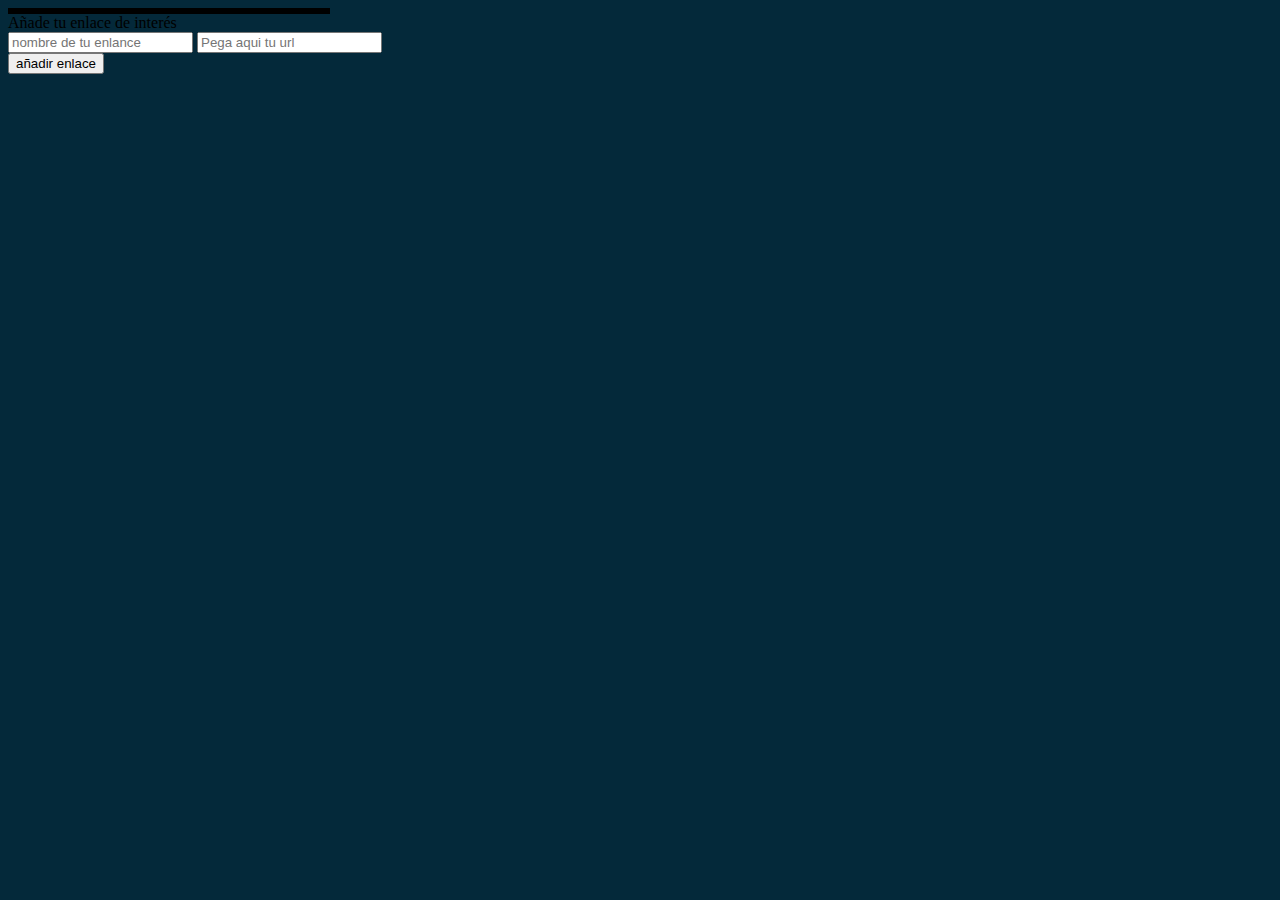
==== index.html @ 9df3aa86 "ScripEnlaces" ====
<!DOCTYPE html>
<html lang="en">

<head>
    <meta charset="UTF-8">
    <meta name="viewport" content="width=device-width, initial-scale=1.0">
    <title>dashboard</title>
    <link rel="stylesheet" href="./css/style.css">
</head>

<body>

    <div class="wheater" id="wheater"></div>
    <div class="reloj" id="reloj"></div>
    <div class="contra" id="contra"></div>
    <div class="enlace" id="enlace"></div>
    
    
    <script src="./key/apikey.js"></script>
    <script src="./jss/scriptWeather.js"></script>
    <script src="./jss/scriptEnlaces.js"></script>
    <script src="./jss/scriptPasword.js"></script>
    <script src="./jss/scriptReloj.js"></script>


</body>

</html>
---- css/style.css ----
.wheater {
    border: black solid;
    display: flex;
    flex-direction: column;
    width: 25%;
    align-self: flex-end;
}

.hoy {
    display: flex;
    justify-content:space-around;
    border-bottom: black solid;
    
}

.datos{
    padding-right: 5%;
    border-right: black solid;
}
.imagen{
    display: flex;
    flex-direction: column;
    align-items: end;
    
    
}

.lista {
    display: flex;
    overflow: auto;
    gap: 2%;
    
    
}
body{
    background-color: #04293A;
}
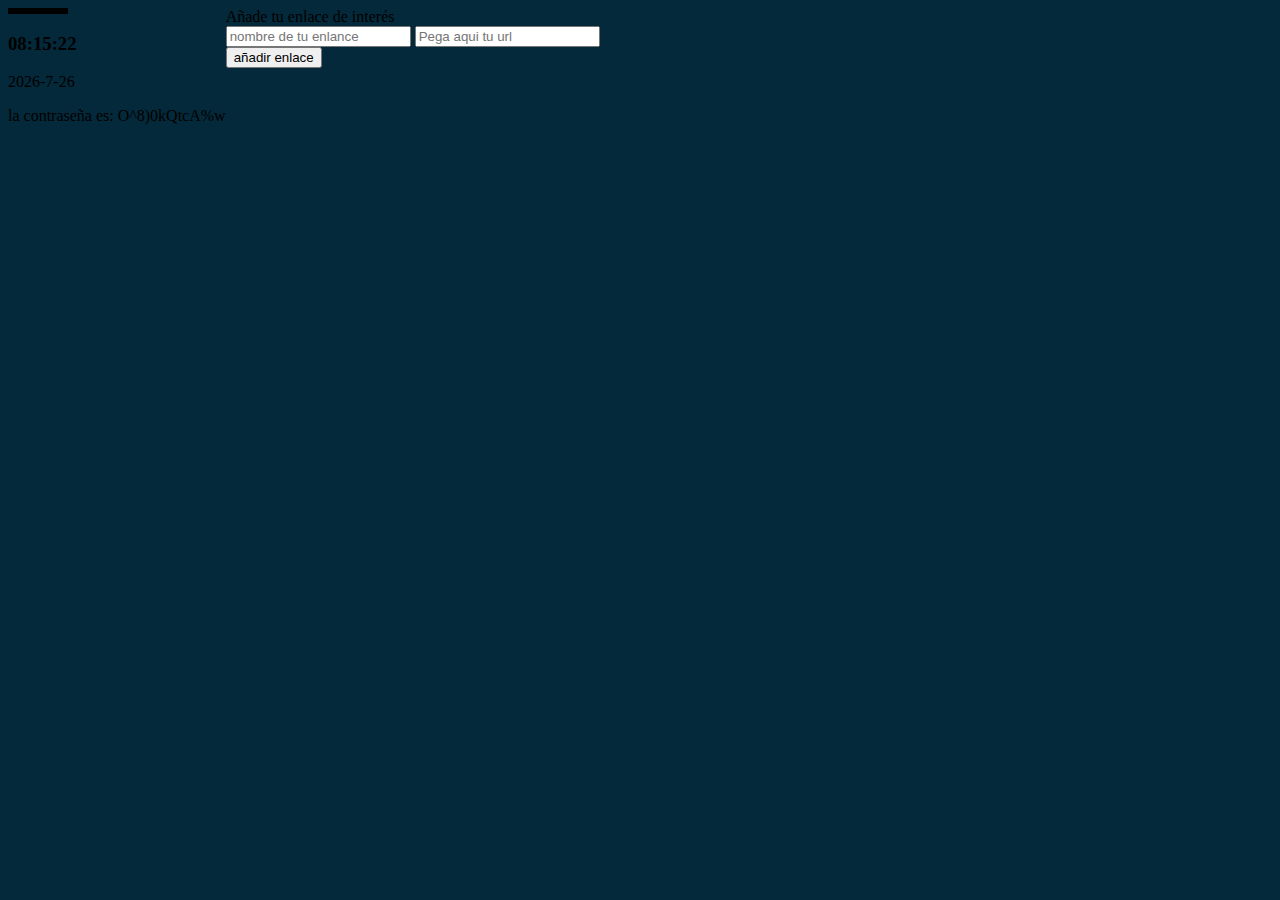
==== commit a5db88dd: "scripts acabados , mañana css" ====
--- a/index.html
+++ b/index.html
@@ -10,12 +10,14 @@
 
 <body>
 
-    <div class="wheater" id="wheater"></div>
-    <div class="reloj" id="reloj"></div>
-    <div class="contra" id="contra"></div>
+    <div id="conjunto">
+        <div class="wheater" id="wheater"></div>
+        <div class="reloj" id="reloj"></div>
+        <div class="contra" id="contra"></div>
+    </div>
     <div class="enlace" id="enlace"></div>
-    
-    
+
+
     <script src="./key/apikey.js"></script>
     <script src="./jss/scriptWeather.js"></script>
     <script src="./jss/scriptEnlaces.js"></script>
--- a/css/style.css
+++ b/css/style.css
@@ -34,4 +34,13 @@
 }
 body{
     background-color: #04293A;
-}+    display: flex;
+    flex-direction: row;
+   
+    flex-wrap: wrap-reverse;
+}
+#conunto{
+    display: flex;   
+    align-items: flex-end;
+    flex-direction: column;
+}
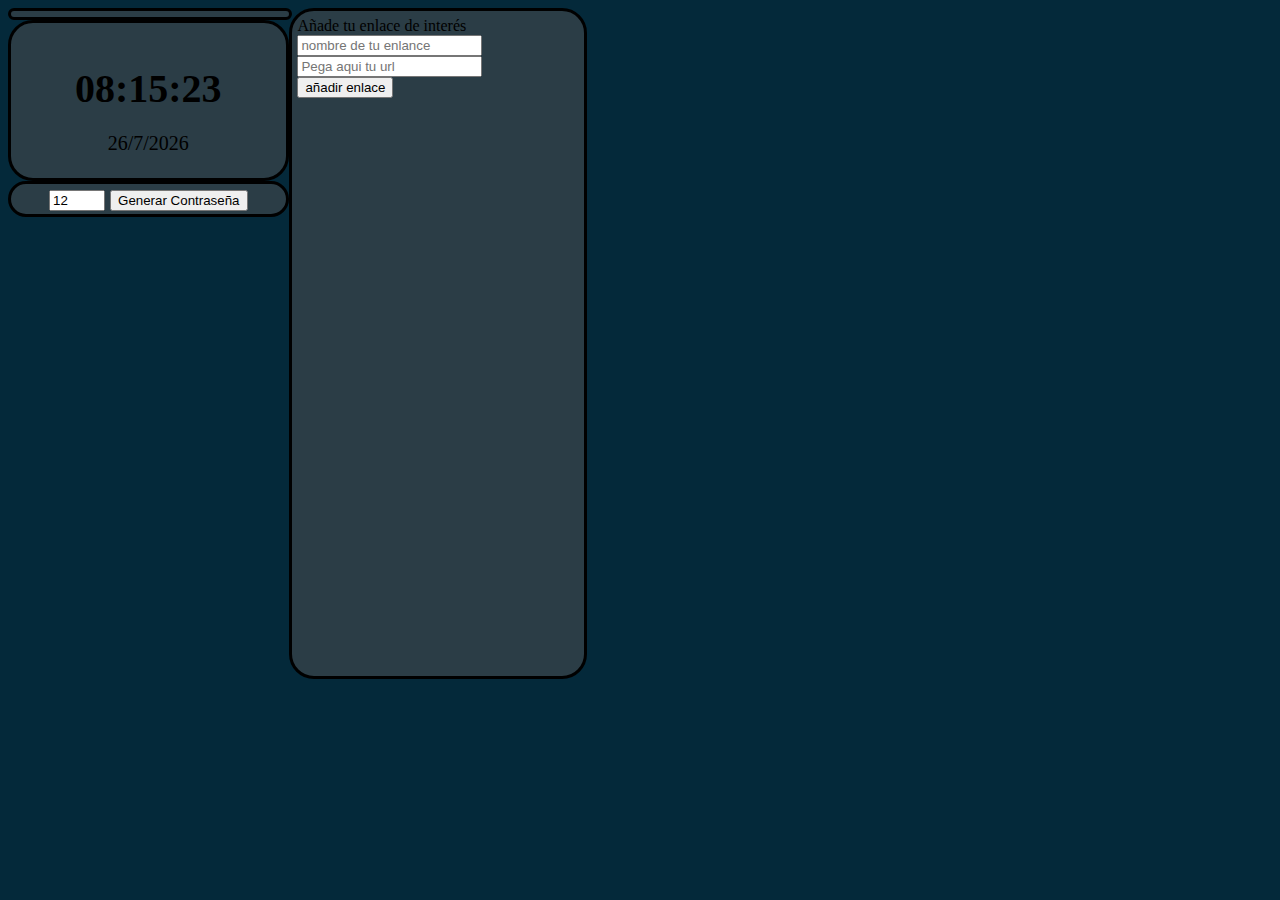
==== commit db968e7c: "Falta cambiar los enlaces y los botones" ====
--- a/index.html
+++ b/index.html
@@ -9,14 +9,14 @@
 </head>
 
 <body>
-
-    <div id="conjunto">
-        <div class="wheater" id="wheater"></div>
-        <div class="reloj" id="reloj"></div>
-        <div class="contra" id="contra"></div>
-    </div>
-    <div class="enlace" id="enlace"></div>
-
+    <section id="contenedor">
+        <div id="conjunto">
+            <div class="wheater caja" id="wheater" ></div>
+            <div class="reloj caja" id="reloj"></div>
+            <div class="contra caja" id="contra"></div>
+        </div>
+        <div class="enlace caja" id="enlace"></div>
+    </section>
 
     <script src="./key/apikey.js"></script>
     <script src="./jss/scriptWeather.js"></script>
--- a/css/style.css
+++ b/css/style.css
@@ -1,46 +1,113 @@
+.caja {
+    border: black solid;
+    border-radius: 25px;
+    background-color: rgba(82, 82, 82, 0.5);
+    padding: 1%;
+}
+
 .wheater {
-    border: black solid;
     display: flex;
     flex-direction: column;
-    width: 25%;
+    width: 97%;
     align-self: flex-end;
 }
 
 .hoy {
     display: flex;
-    justify-content:space-around;
-    border-bottom: black solid;
-    
+    flex-direction: row;
+    flex-wrap: wrap;
+
 }
 
-.datos{
+.hoy .datos {
+    width: 25%;
+    border-bottom: black solid;
+}
+
+.hoy .imagen {
+    width: 65%;
+    border-bottom: black solid;
+}
+
+.grande {
+    font-size: 70px;
+    width: 50%
+}
+
+.datos {
     padding-right: 5%;
     border-right: black solid;
 }
-.imagen{
+
+.imagen {
     display: flex;
-    flex-direction: column;
-    align-items: end;
-    
-    
+    align-items: center;
+    font-size: 15px;
+}
+
+.imagen img {
+    width: 25%;
 }
 
 .lista {
     display: flex;
     overflow: auto;
     gap: 2%;
-    
-    
 }
-body{
+
+body {
     background-color: #04293A;
     display: flex;
     flex-direction: row;
-   
+
     flex-wrap: wrap-reverse;
 }
-#conunto{
-    display: flex;   
+
+#conunto {
+    display: flex;
     align-items: flex-end;
     flex-direction: column;
 }
+
+/* enlaces */
+#listaDeEnlaces {
+    display: flex;
+    gap: 20px;
+    flex-wrap: wrap;
+    height: 500px;
+    padding: 20px;
+    overflow: scroll
+}
+
+#contenedor {
+    display: flex;
+    flex-direction: row;
+    flex-wrap: wrap;
+}
+
+#contenedor>div {
+    width: 48%;
+}
+
+/* hora */
+#horaWidget {
+    display: flex;
+    align-items: center;
+    align-content: center;
+    flex-direction: column;
+}
+#horaWidget h3 {
+    font-size: 40px;
+    margin-bottom: 0px;
+}
+#horaWidget p {
+    font-size: 20px;
+}
+/* contraseña */
+.contra{
+    display: flex;
+    align-items: center;
+    align-content: center;
+    flex-direction: column;
+    font-size: 20px;
+}
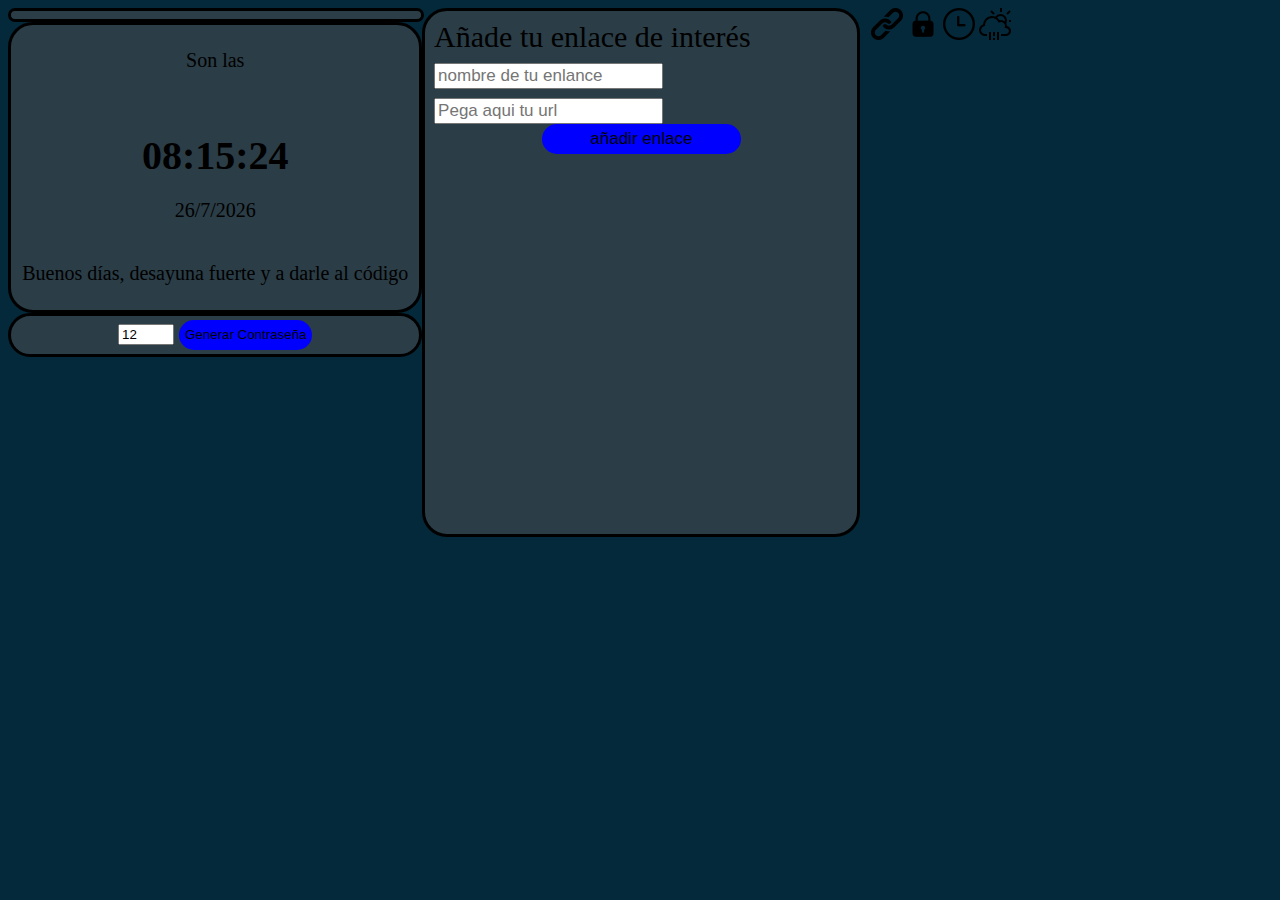
==== commit 31653867: "footer y header añadidos" ====
--- a/index.html
+++ b/index.html
@@ -27,4 +27,12 @@
 
 </body>
 
+<footer class="footer">
+    <nav>
+        <a href="./paguinas/enlaces.html"><img src="./img/enlace.png"/></a>
+        <a href="./paguinas/password.html"><img src="./img/candado.png"/></a>
+        <a href="./paguinas/reloj.html"><img src="./img/reloj.png"/></a>
+        <a href="./paguinas/wheater.html"><img src="./img/nube.png"/></a>
+    </nav>
+</footer>
 </html>--- a/css/style.css
+++ b/css/style.css
@@ -5,6 +5,26 @@
     padding: 1%;
 }
 
+body {
+    background-color: #04293A;
+    display: flex;
+    flex-direction: row;
+
+    flex-wrap: wrap-reverse;
+}
+
+
+
+
+.boton {
+    background-color: blue;
+    border-radius: 25px;
+    border: 0px;
+    height: 30px;
+    border-color: black;
+}
+
+/* wheater */
 .wheater {
     display: flex;
     flex-direction: column;
@@ -55,39 +75,11 @@
     gap: 2%;
 }
 
-body {
-    background-color: #04293A;
-    display: flex;
-    flex-direction: row;
 
-    flex-wrap: wrap-reverse;
-}
 
-#conunto {
-    display: flex;
-    align-items: flex-end;
-    flex-direction: column;
-}
 
-/* enlaces */
-#listaDeEnlaces {
-    display: flex;
-    gap: 20px;
-    flex-wrap: wrap;
-    height: 500px;
-    padding: 20px;
-    overflow: scroll
-}
 
-#contenedor {
-    display: flex;
-    flex-direction: row;
-    flex-wrap: wrap;
-}
 
-#contenedor>div {
-    width: 48%;
-}
 
 /* hora */
 #horaWidget {
@@ -96,18 +88,102 @@
     align-content: center;
     flex-direction: column;
 }
+
 #horaWidget h3 {
     font-size: 40px;
     margin-bottom: 0px;
 }
+
 #horaWidget p {
     font-size: 20px;
 }
+
 /* contraseña */
-.contra{
+.contra {
     display: flex;
     align-items: center;
     align-content: center;
     flex-direction: column;
     font-size: 20px;
 }
+
+/* enlaces */
+
+#listaDeEnlaces {
+    display: flex;
+    gap: 20px;
+    flex-wrap: wrap;
+    height: 300px;;
+    padding: 20px;
+    overflow: scroll;
+    list-style: none;
+
+}
+
+a {
+    text-decoration: none;
+    color: #000;
+}
+#listaDeEnlaces li{
+    height: 55.5px;
+}
+li a {
+    position: relative;
+    display: flex;
+    align-items: center;
+    justify-content: center;
+    width: 110px;
+    height: 50px;
+    border-radius: 15px;
+    background-color: beige;
+
+}
+
+li button {
+    position: relative;
+    top: -50px;
+    left: 90px;
+    display: flex;
+    justify-content: center;
+    align-items: center;
+    width: 15px;
+    height: 15px;
+    color: black;
+    border: none;
+    border-radius: 50%;
+    font-size: 15px;
+    background-color: beige;
+    
+
+}
+
+.enlace {
+    display: flex;
+    align-items: center;
+    align-content: center;
+    flex-direction: column;
+}
+
+.enlace input {
+    width: inherit;
+    font-size: 17px;
+}
+
+#lista {
+    width: inherit;
+}
+
+#introducion {
+    font-size: 30px;
+}
+#contenedor {
+    display: flex;
+    flex-direction: row;
+    flex-wrap: wrap;
+    
+}
+
+#contenedor>div {
+    width: 48%;
+    
+}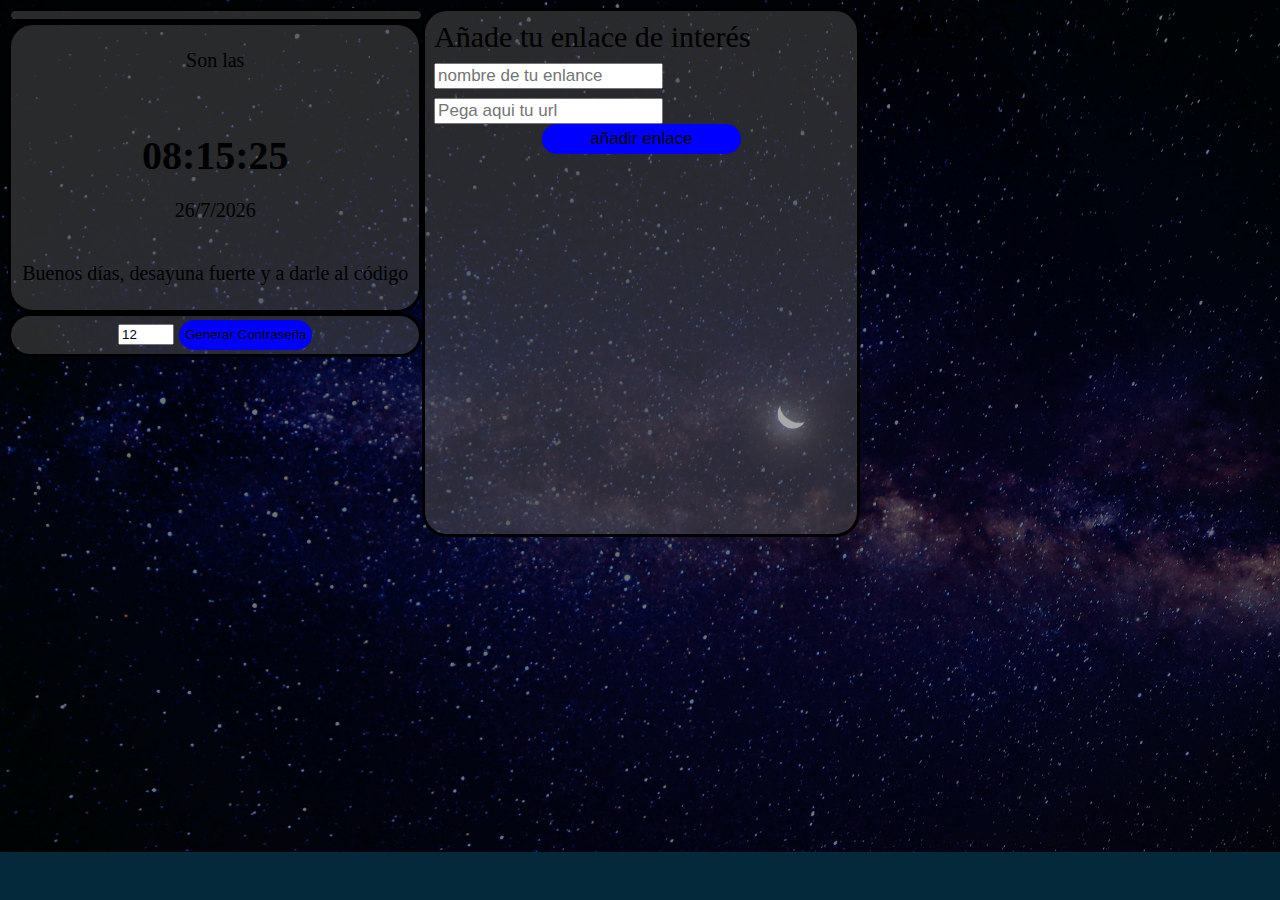
==== commit 89b4bdeb: "Ejercicio resuleto , faltan las revisiones" ====
--- a/index.html
+++ b/index.html
@@ -11,13 +11,13 @@
 <body>
     <section id="contenedor">
         <div id="conjunto">
-            <div class="wheater caja" id="wheater" ></div>
+            <div class="wheater caja" id="wheater"></div>
             <div class="reloj caja" id="reloj"></div>
             <div class="contra caja" id="contra"></div>
         </div>
         <div class="enlace caja" id="enlace"></div>
     </section>
-
+    <script src="./jss/scriptImagenes.js"></script>
     <script src="./key/apikey.js"></script>
     <script src="./jss/scriptWeather.js"></script>
     <script src="./jss/scriptEnlaces.js"></script>
@@ -29,10 +29,11 @@
 
 <footer class="footer">
     <nav>
-        <a href="./paguinas/enlaces.html"><img src="./img/enlace.png"/></a>
-        <a href="./paguinas/password.html"><img src="./img/candado.png"/></a>
-        <a href="./paguinas/reloj.html"><img src="./img/reloj.png"/></a>
-        <a href="./paguinas/wheater.html"><img src="./img/nube.png"/></a>
+        <a href="./paguinas/enlaces.html"><img src="./img/enlace.png" /></a>
+        <a href="./paguinas/password.html"><img src="./img/candado.png" /></a>
+        <a href="./paguinas/reloj.html"><img src="./img/reloj.png" /></a>
+        <a href="./paguinas/wheater.html"><img src="./img/nube.png" /></a>
     </nav>
 </footer>
+
 </html>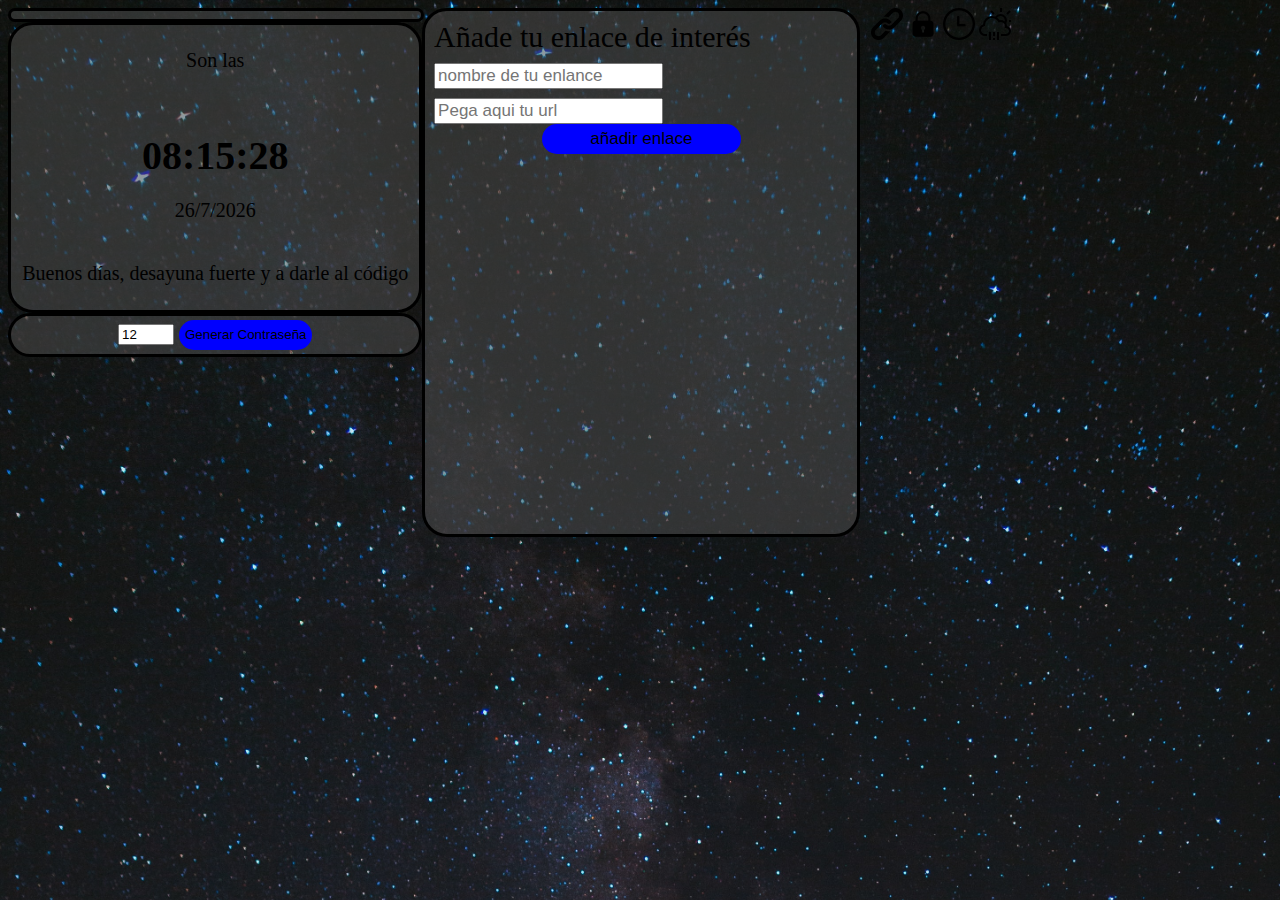
==== commit e6722f23: "Añañdida geolocalizacion ¿Se podra hacer instantaneo?" ====
--- a/index.html
+++ b/index.html
@@ -1,5 +1,5 @@
 <!DOCTYPE html>
-<html lang="en">
+<html lang="es">
 
 <head>
     <meta charset="UTF-8">
@@ -17,9 +17,12 @@
         </div>
         <div class="enlace caja" id="enlace"></div>
     </section>
+
     <script src="./jss/scriptImagenes.js"></script>
     <script src="./key/apikey.js"></script>
     <script src="./jss/scriptWeather.js"></script>
+    <script src="./jss/scriptgeo.js"></script>
+    
     <script src="./jss/scriptEnlaces.js"></script>
     <script src="./jss/scriptPasword.js"></script>
     <script src="./jss/scriptReloj.js"></script>
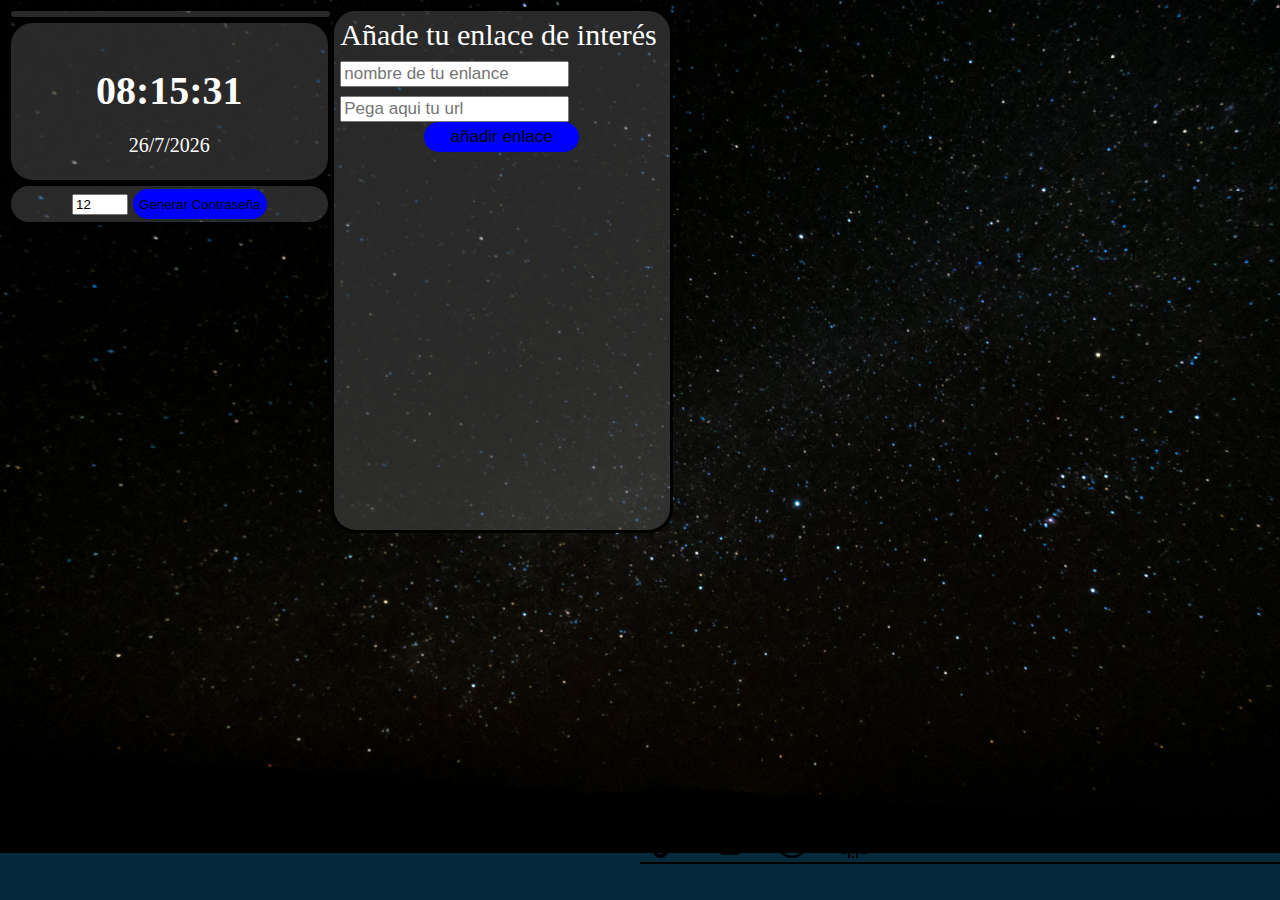
==== commit 3ed61cf9: "Arreglo" ====
--- a/index.html
+++ b/index.html
@@ -5,7 +5,7 @@
     <meta charset="UTF-8">
     <meta name="viewport" content="width=device-width, initial-scale=1.0">
     <title>dashboard</title>
-    <link rel="stylesheet" href="./css/style.css">
+    <link rel="stylesheet" href="./css/paguinas/style.css">
 </head>
 
 <body>
--- a/css/paguinas/style.css
+++ b/css/paguinas/style.css
@@ -0,0 +1,207 @@
+
+.caja {
+    border: black solid;
+    border-radius: 25px;
+    background-color: rgba(82, 82, 82, 0.5);
+    padding: 1%;
+}
+
+body {
+    background-color: #04293A;
+    display: flex;
+    flex-direction: row;
+    flex-wrap: wrap-reverse;
+    color: white;
+}
+
+
+
+
+.boton {
+    background-color: blue;
+    border-radius: 25px;
+    border: 0px;
+    height: 30px;
+    border-color: black;
+}
+
+/* wheater */
+.wheater {
+    display: flex;
+    flex-direction: column;
+    width: 97%;
+    align-self: flex-end;
+}
+
+.hoy {
+    display: flex;
+    flex-direction: row;
+    flex-wrap: wrap;
+
+}
+
+.hoy .datos {
+    width: 25%;
+    border-bottom: black solid;
+    padding-left: 15px;
+}
+
+.hoy .imagen {
+    width: 65%;
+    border-bottom: black solid;
+}
+
+.grande {
+    font-size: 70px;
+    width: 50%
+}
+
+.datos {
+    padding-right: 5%;
+    border-right: black solid;
+}
+
+.imagen {
+    display: flex;
+    align-items: center;
+    font-size: 15px;
+}
+
+.imagen img {
+    width: 25%;
+}
+
+.lista {
+    display: flex;
+    overflow: auto;
+    gap: 2%;
+}
+.datoLista{
+    display: flex;
+    align-content: center;
+    align-items: center;
+
+    flex-direction: column;
+}
+
+/* hora */
+#horaWidget {
+    display: flex;
+    align-items: center;
+    align-content: center;
+    flex-direction: column;
+}
+
+#horaWidget h3 {
+    font-size: 40px;
+    margin-bottom: 0px;
+}
+
+#horaWidget p {
+    font-size: 20px;
+}
+.ocultar{
+     display: none; 
+}
+
+/* contraseña */
+.contra {
+    display: flex;
+    align-items: center;
+    align-content: center;
+    flex-direction: column;
+    font-size: 20px;
+}
+
+/* enlaces */
+
+#listaDeEnlaces {
+    display: flex;
+    gap: 20px;
+    flex-wrap: wrap;
+    height: 300px;;
+    padding: 20px;
+    overflow: scroll;
+    list-style: none;
+
+}
+
+a {
+    text-decoration: none;
+    color: #000;
+}
+#listaDeEnlaces li{
+    height: 55.5px;
+}
+li a {
+    position: relative;
+    display: flex;
+    align-items: center;
+    justify-content: center;
+    width: 110px;
+    height: 50px;
+    border-radius: 15px;
+    background-color: beige;
+
+}
+
+li button {
+    position: relative;
+    top: -50px;
+    left: 90px;
+    display: flex;
+    justify-content: center;
+    align-items: center;
+    width: 15px;
+    height: 15px;
+    color: black;
+    border: none;
+    border-radius: 50%;
+    font-size: 15px;
+    background-color: beige;
+    
+
+}
+
+.enlace {
+    display: flex;
+    align-items: center;
+    align-content: center;
+    flex-direction: column;
+}
+
+.enlace input {
+    width: inherit;
+    font-size: 17px;
+}
+
+#lista {
+    width: inherit;
+}
+
+#introducion {
+    font-size: 30px;
+}
+#contenedor {
+    display: flex;
+    flex-direction: row;
+    flex-wrap: wrap;
+    
+}
+
+#contenedor>div {
+    width: 48%;
+    
+}
+/* footer */
+.footer{
+   
+    position: absolute;
+    bottom: 4%;
+    right: 0;
+    width: 50%;
+    border-bottom: black solid 2px;
+}
+nav a{
+    padding: 2%;
+}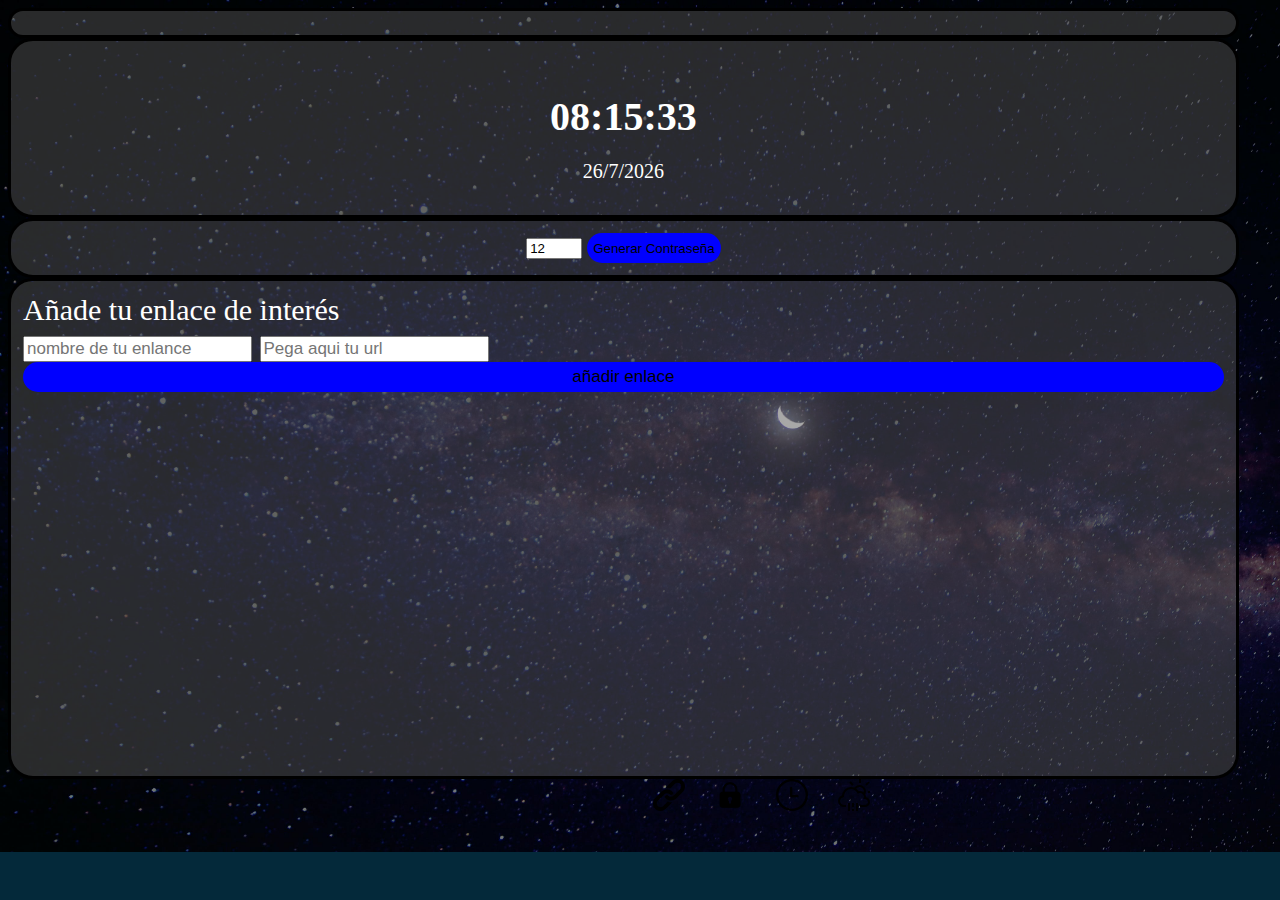
==== commit 6371b901: "Icon y title añadidos" ====
--- a/index.html
+++ b/index.html
@@ -6,6 +6,12 @@
     <meta name="viewport" content="width=device-width, initial-scale=1.0">
     <title>dashboard</title>
     <link rel="stylesheet" href="./css/paguinas/style.css">
+    <link rel="icon" type="image/png"  href="img/Icon/default.png">
+    <link rel="icon" type="image/png" sizes="32x32" href="img/Icon/favicon-32x32.png">
+    <link rel="icon" type="image/png" sizes="16x16" href="img/Icon/favicon-16x16.png">
+
+
+
 </head>
 
 <body>
@@ -22,7 +28,7 @@
     <script src="./key/apikey.js"></script>
     <script src="./jss/scriptWeather.js"></script>
     <script src="./jss/scriptgeo.js"></script>
-    
+
     <script src="./jss/scriptEnlaces.js"></script>
     <script src="./jss/scriptPasword.js"></script>
     <script src="./jss/scriptReloj.js"></script>
--- a/css/paguinas/style.css
+++ b/css/paguinas/style.css
@@ -204,4 +204,35 @@
 }
 nav a{
     padding: 2%;
-}+}
+
+@media (max-width:1500px){
+    body{
+        padding-bottom: 35px;
+    }
+    #contenedor>div {
+      
+        width: 100%;
+    }
+    .enlace{
+        align-items: normal;  
+    }
+    #contenedor{
+        flex-direction: column;
+        width: 95%;
+    }
+   .wheater{
+    width: 100%;
+   }
+   .reloj{
+    width: 100%;
+   }
+   .contra {
+    width: 100%;
+   }
+    .footer{
+        border-bottom-width: 0px;
+        bottom: auto;
+        height: 0px;
+    }
+  }